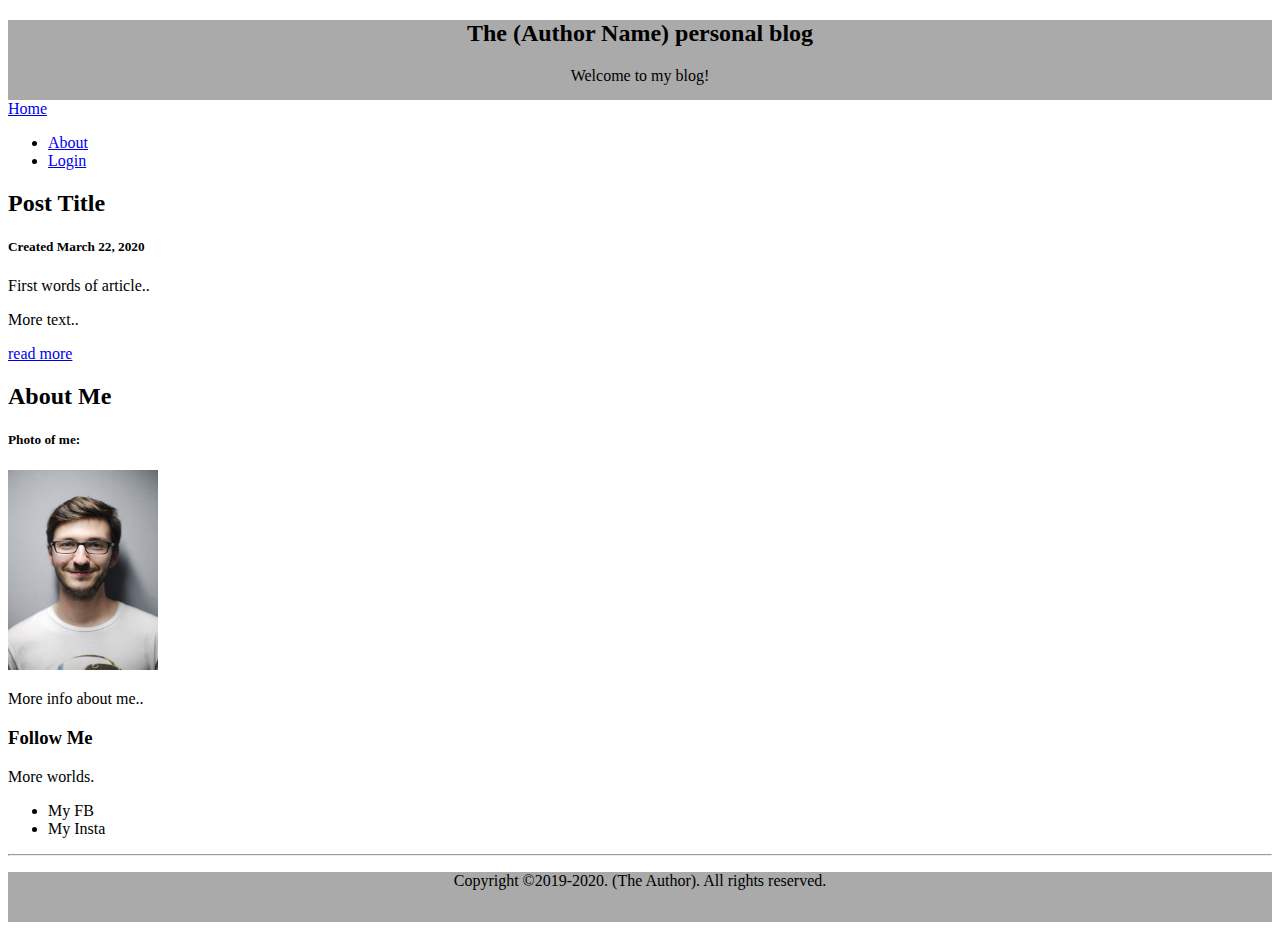
==== index.html @ deb9ca68 "TODO Complete There should be at least 3 imported files in the main CSS" ====
<!DOCTYPE html>
<html lang="en">

<head>
  <title>Personal Blog</title>
    <meta charset="UTF-8">
    <meta name="viewport" content="width=device-width, initial-scale=1">
    <link href="https://fonts.googleapis.com/css?family=Montserrat&display=swap" rel="stylesheet">
    <link rel="stylesheet" href="static/css/main.css" type="text/css">
    <script src="https://ajax.googleapis.com/ajax/libs/jquery/3.4.1/jquery.min.js"></script>
</head>

<body>
<header>
  <h2>The (Author Name) personal blog</h2>
  <p>Welcome to my blog!</p>
</header>

<nav>
  <a href="index.html">Home</a>
  <div>
    <ul>
      <li>
        <a href="templates/about.html">About</a>
      </li>
      <li>
        <a href="templates/login.html">Login</a>
      </li>
    </ul>
  </div>
</nav>

<div>
  <div>
    <div>
      <h2>Post Title</h2>
      <h5>Created March 22, 2020</h5>
      <p>First words of article..</p>
      <p>More text..</p>
      <a href="templates/about.html">read more</a>
    </div>
    <div>
      <h2>About Me</h2>
      <h5>Photo of me:</h5>
      <img src="static/images/pexels-photo-220453.jpeg" class="img">
      <p>More info about me..</p>
      <h3>Follow Me</h3>
      <p>More worlds.</p>
      <ul>
        <li>
          <a>My FB</a>
        </li>
        <li>
          <a>My Insta</a>
        </li>
      </ul>
      <hr>
    </div>
  </div>
</div>


<footer>
  <p>Copyright &copy;2019-2020. (The Author). All rights reserved.</p>
</footer>

</body>
</html>
---- static/css/main.css ----
@import "header.css";
@import "footer.css";
@import "image.css";
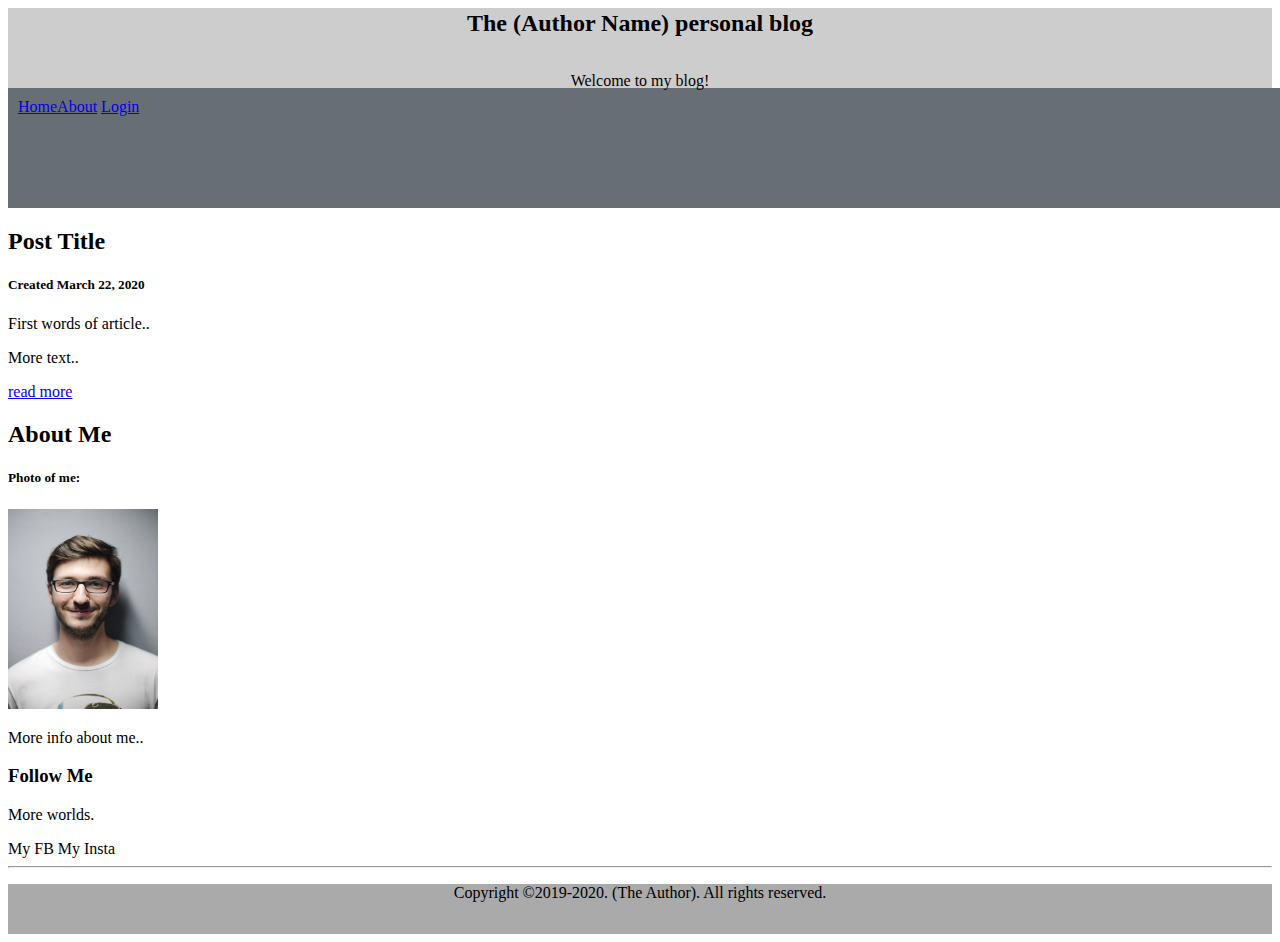
==== commit 2806c4e7: "grid functionality created" ====
--- a/index.html
+++ b/index.html
@@ -2,7 +2,7 @@
 <html lang="en">
 
 <head>
-  <title>Personal Blog</title>
+    <title>Personal Blog</title>
     <meta charset="UTF-8">
     <meta name="viewport" content="width=device-width, initial-scale=1">
     <link href="https://fonts.googleapis.com/css?family=Montserrat&display=swap" rel="stylesheet">
@@ -11,35 +11,37 @@
 </head>
 
 <body>
-<header>
-  <h2>The (Author Name) personal blog</h2>
-  <p>Welcome to my blog!</p>
-</header>
+  <div class="container"></div>
+    <header class="header">
+      <h2>The (Author Name) personal blog</h2>
+      <p>Welcome to my blog!</p>
+    </header>
 
-<nav>
-  <a href="index.html">Home</a>
-  <div>
-    <ul>
-      <li>
-        <a href="templates/about.html">About</a>
-      </li>
-      <li>
-        <a href="templates/login.html">Login</a>
-      </li>
-    </ul>
-  </div>
-</nav>
+    <nav class="nav">
+    <a href="index.html">Home</a>
+    <div>
+      <ul>
+        <li>
+          <a href="templates/about.html">About</a>
+        </li>
+        <li>
+          <a href="templates/login.html">Login</a>
+        </li>
+      </ul>
+    </div>
+    </nav>
 
-<div>
-  <div>
-    <div>
+    
+    
+    <div class="post">
       <h2>Post Title</h2>
       <h5>Created March 22, 2020</h5>
       <p>First words of article..</p>
       <p>More text..</p>
       <a href="templates/about.html">read more</a>
     </div>
-    <div>
+
+    <div class="about_me">
       <h2>About Me</h2>
       <h5>Photo of me:</h5>
       <img src="static/images/pexels-photo-220453.jpeg" class="img">
@@ -56,13 +58,14 @@
       </ul>
       <hr>
     </div>
-  </div>
-</div>
+      
+    
 
 
-<footer>
-  <p>Copyright &copy;2019-2020. (The Author). All rights reserved.</p>
-</footer>
+    <footer class="footer">
+      <p>Copyright &copy;2019-2020. (The Author). All rights reserved.</p>
+    </footer>
+  </div> 
 
 </body>
 </html>
--- a/static/css/main.css
+++ b/static/css/main.css
@@ -2,3 +2,35 @@
 @import "footer.css";
 @import "image.css";
 
+#grid-container {
+  display: grid;
+  grid-template-columns: 1fr 1fr;
+  grid-template-rows: minmax(30px, auto);
+  gap: 6px;
+  grid-template-areas:
+  "header header header header "
+  "nav nav nav nav"
+  "post post"
+  "about_me about_me"
+  "footer footer footer";
+}
+
+nav {
+    grid-area: nav;
+    display: flex;
+    flex-flow: row wrap;
+    background-color: rgb(104, 111, 116);
+    width: 100%;
+    height: 100px;
+    padding: 10px;
+}
+
+ul {
+  list-style-type: none;
+  margin: 0;
+  padding: 0;
+}
+
+li {
+  display: inline;
+}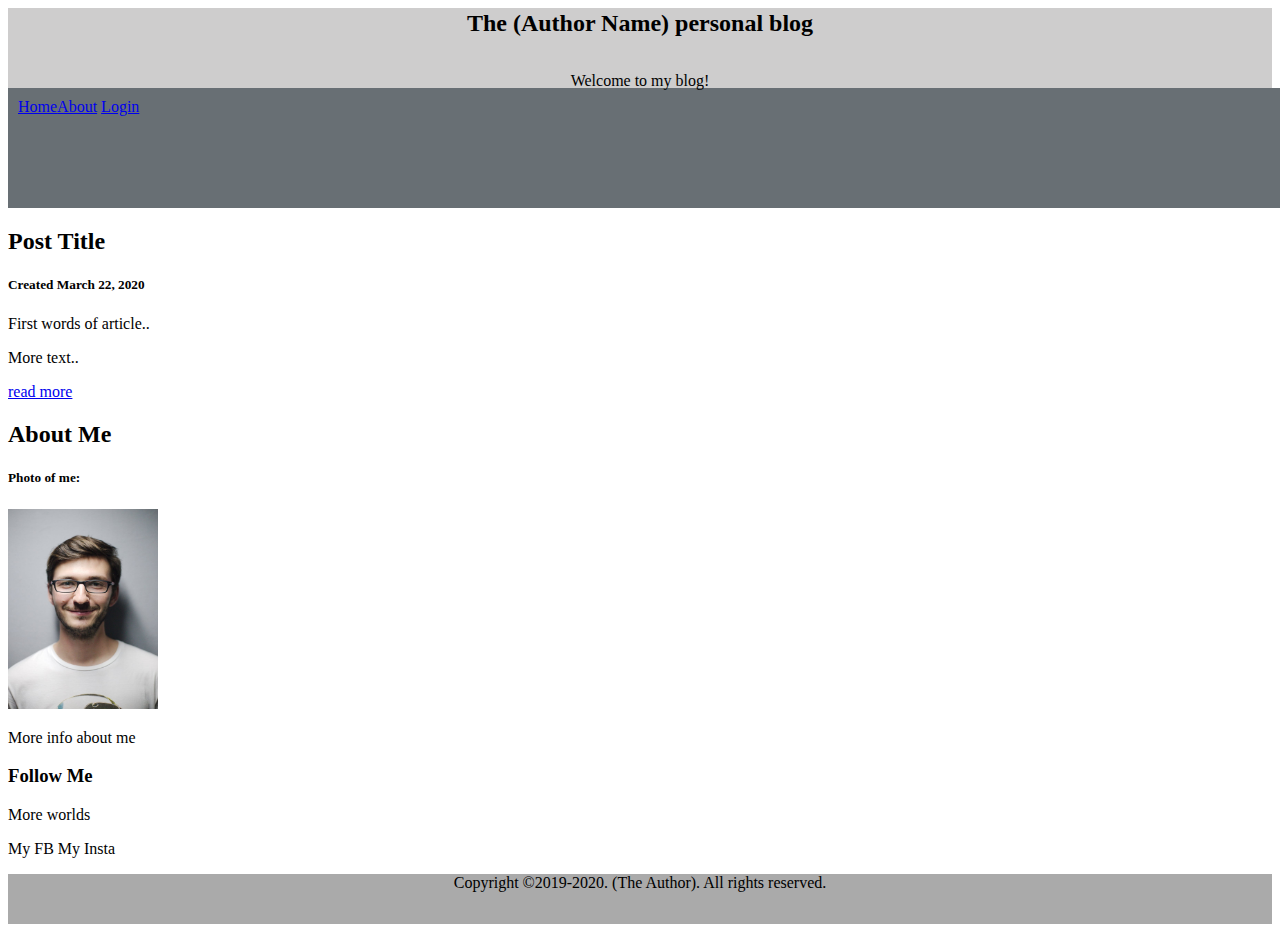
==== commit 0f4eee25: "commit" ====
--- a/index.html
+++ b/index.html
@@ -11,13 +11,13 @@
 </head>
 
 <body>
-  <div class="container"></div>
-    <header class="header">
+  <div class="grid-container"></div>
+    <header>
       <h2>The (Author Name) personal blog</h2>
       <p>Welcome to my blog!</p>
     </header>
 
-    <nav class="nav">
+    <nav>
     <a href="index.html">Home</a>
     <div>
       <ul>
@@ -45,9 +45,9 @@
       <h2>About Me</h2>
       <h5>Photo of me:</h5>
       <img src="static/images/pexels-photo-220453.jpeg" class="img">
-      <p>More info about me..</p>
+      <p>More info about me</p>
       <h3>Follow Me</h3>
-      <p>More worlds.</p>
+      <p>More worlds</p>
       <ul>
         <li>
           <a>My FB</a>
@@ -56,16 +56,15 @@
           <a>My Insta</a>
         </li>
       </ul>
-      <hr>
     </div>
       
     
 
 
-    <footer class="footer">
+    <footer>
       <p>Copyright &copy;2019-2020. (The Author). All rights reserved.</p>
     </footer>
-  </div> 
+  </div>
 
 </body>
 </html>
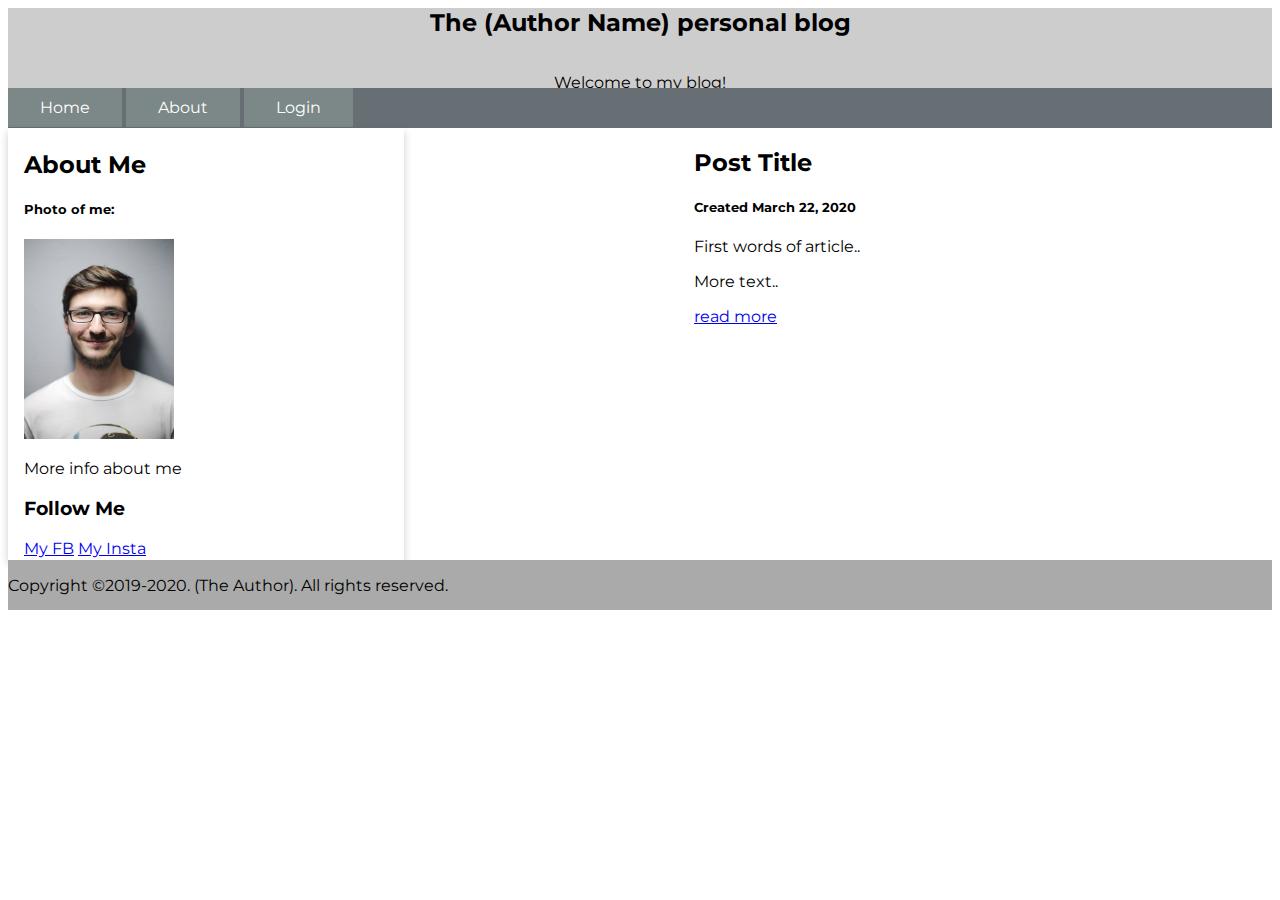
==== commit e2f1e1fc: "css for grid created" ====
--- a/index.html
+++ b/index.html
@@ -11,24 +11,26 @@
 </head>
 
 <body>
-  <div class="grid-container"></div>
+  <div class="grid-container">
     <header>
       <h2>The (Author Name) personal blog</h2>
       <p>Welcome to my blog!</p>
     </header>
 
     <nav>
-    <a href="index.html">Home</a>
-    <div>
-      <ul>
-        <li>
-          <a href="templates/about.html">About</a>
-        </li>
-        <li>
-          <a href="templates/login.html">Login</a>
-        </li>
-      </ul>
-    </div>
+      <div>
+        <ul>
+          <li>
+            <a href="index.html" class="button">Home</a>
+          </li>
+          <li>
+            <a href="templates/about.html" class="button">About</a>
+          </li>
+          <li>
+            <a href="templates/login.html" class="button">Login</a>
+          </li>
+        </ul>
+      </div>
     </nav>
 
     
@@ -38,22 +40,21 @@
       <h5>Created March 22, 2020</h5>
       <p>First words of article..</p>
       <p>More text..</p>
-      <a href="templates/about.html">read more</a>
+      <a href="templates/post.html">read more</a>
     </div>
 
-    <div class="about_me">
+    <div class="card">
       <h2>About Me</h2>
       <h5>Photo of me:</h5>
       <img src="static/images/pexels-photo-220453.jpeg" class="img">
       <p>More info about me</p>
       <h3>Follow Me</h3>
-      <p>More worlds</p>
       <ul>
         <li>
-          <a>My FB</a>
+          <a href="https://www.facebook.com/">My FB</a>
         </li>
         <li>
-          <a>My Insta</a>
+          <a href="https://www.instagram.com/">My Insta</a>
         </li>
       </ul>
     </div>
--- a/static/css/main.css
+++ b/static/css/main.css
@@ -2,27 +2,62 @@
 @import "footer.css";
 @import "image.css";
 
-#grid-container {
+.grid-container {
   display: grid;
-  grid-template-columns: 1fr 1fr;
-  grid-template-rows: minmax(30px, auto);
-  gap: 6px;
+  width: 100%;
+  margin: auto;
+  grid-template-columns: auto auto auto auto;
+  grid-template-rows: auto;
+  gap: 0px;
   grid-template-areas:
-  "header header header header "
+  "header header header header"
   "nav nav nav nav"
-  "post post"
-  "about_me about_me"
-  "footer footer footer";
+  "card . post post"
+  "footer footer footer footer";
+}
+
+header {
+  grid-area: header;
+  display: flex;
+  width: 100%;
 }
 
 nav {
-    grid-area: nav;
-    display: flex;
-    flex-flow: row wrap;
-    background-color: rgb(104, 111, 116);
-    width: 100%;
-    height: 100px;
-    padding: 10px;
+  grid-area: nav;
+  display: flex;
+  flex-flow: row wrap;
+  background-color: rgb(104, 111, 116);
+  width: 100%;
+  height: 40px;
+  padding: 0px;
+}
+
+.card {
+  grid-area: card;
+  /* Add shadows to create the "card" effect */
+  box-shadow: 0 4px 8px 0 rgba(0,0,0,0.2);
+  transition: 0.3s;
+  padding: 2px 16px;
+}
+
+.post{
+  grid-area: post;
+}
+
+/* On mouse-over, add a deeper shadow */
+.card:hover {
+  box-shadow: 0 8px 16px 0 rgba(0,0,0,0.2);
+}
+
+.button {
+  background-color: rgb(124, 135, 136);
+  border: none;
+  color: white;
+  padding: 10px 32px;
+  text-align: center;
+  text-decoration: none;
+  display: inline-block;
+  font-size: 16px;
 }
 
 ul {
@@ -33,4 +68,8 @@
 
 li {
   display: inline;
+}
+
+body {
+    font-family: 'Montserrat';
 }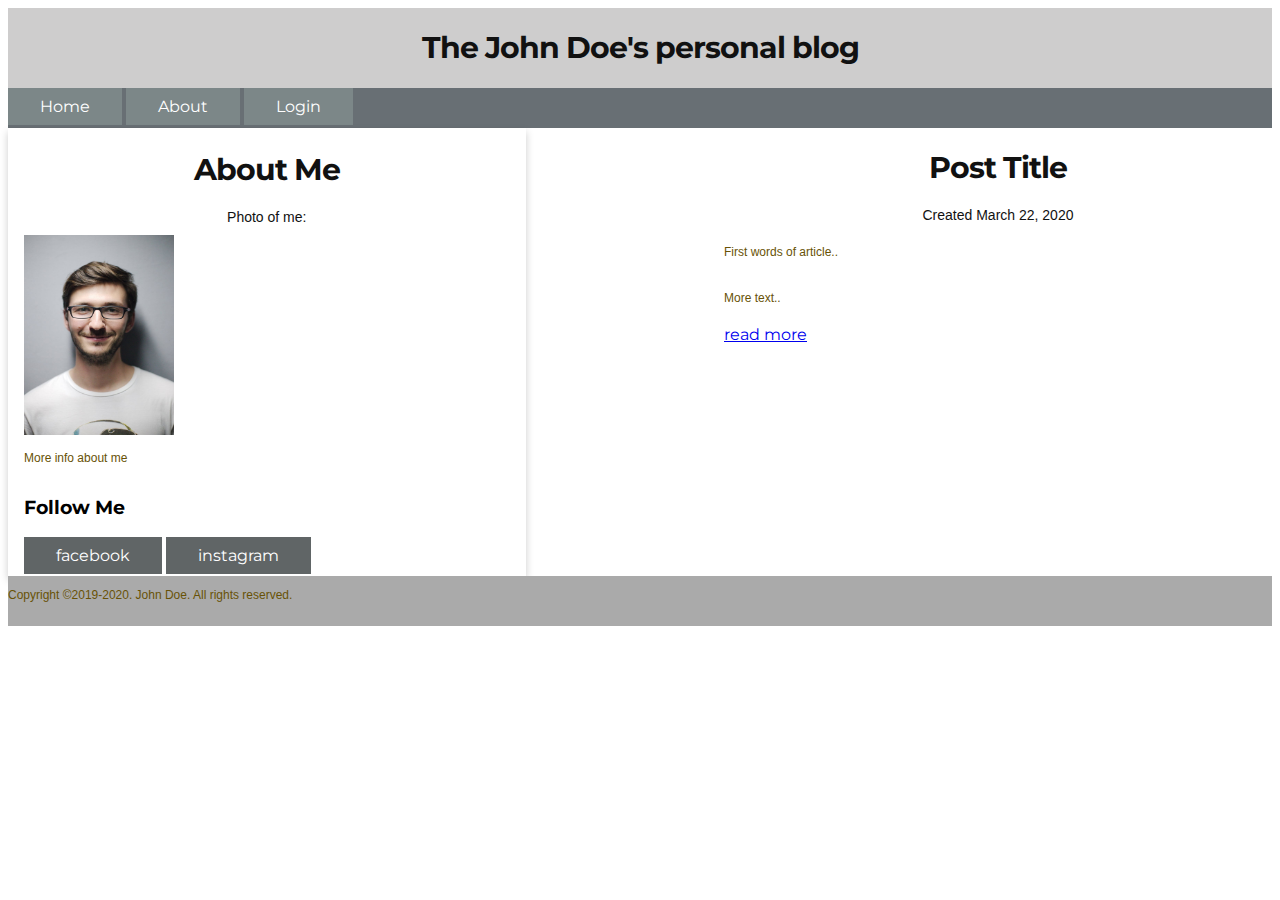
==== commit 00edb655: "ready to review" ====
--- a/index.html
+++ b/index.html
@@ -13,8 +13,7 @@
 <body>
   <div class="grid-container">
     <header>
-      <h2>The (Author Name) personal blog</h2>
-      <p>Welcome to my blog!</p>
+      <h2>The John Doe's personal blog</h2>
     </header>
 
     <nav>
@@ -51,10 +50,10 @@
       <h3>Follow Me</h3>
       <ul>
         <li>
-          <a href="https://www.facebook.com/">My FB</a>
+          <a href="https://www.facebook.com/" class="button_social">facebook</a>
         </li>
         <li>
-          <a href="https://www.instagram.com/">My Insta</a>
+          <a href="https://www.instagram.com/" class="button_social">instagram</a>
         </li>
       </ul>
     </div>
@@ -63,7 +62,7 @@
 
 
     <footer>
-      <p>Copyright &copy;2019-2020. (The Author). All rights reserved.</p>
+      <p>Copyright &copy;2019-2020. John Doe. All rights reserved.</p>
     </footer>
   </div>
 
--- a/static/css/main.css
+++ b/static/css/main.css
@@ -53,7 +53,18 @@
   background-color: rgb(124, 135, 136);
   border: none;
   color: white;
-  padding: 10px 32px;
+  padding: 9px 32px;
+  text-align: center;
+  text-decoration: none;
+  display: inline-block;
+  font-size: 16px;
+}
+
+.button_social {
+  background-color: rgb(96, 101, 102);
+  border: none;
+  color: white;
+  padding: 9px 32px;
   text-align: center;
   text-decoration: none;
   display: inline-block;
@@ -71,5 +82,37 @@
 }
 
 body {
-    font-family: 'Montserrat';
+  font-family: 'Montserrat';
+}
+
+h2 { 
+  color: #111; 
+  font-family: 'Montserrat'; 
+  font-size: 30px; 
+  font-weight: bold; 
+  letter-spacing: -1px;
+  line-height: 1; 
+  text-align: center; 
+}
+
+h5 {
+  color: #111; 
+  font-family: 'Open Sans', sans-serif; 
+  font-size: 14px; 
+  font-weight: 300; 
+  line-height: 15px; 
+  margin: 0 0 10px; 
+  text-align: center; 
+}
+
+p { 
+  color: #685206; 
+  font-family: 'Helvetica Neue', sans-serif; 
+  font-size: 12px; 
+  line-height: 18px; 
+  margin: 0 0 8px;
+  padding-bottom: 10px;
+  padding-top: 10px;
+  text-align: justify; 
+  text-justify: inter-word; 
 }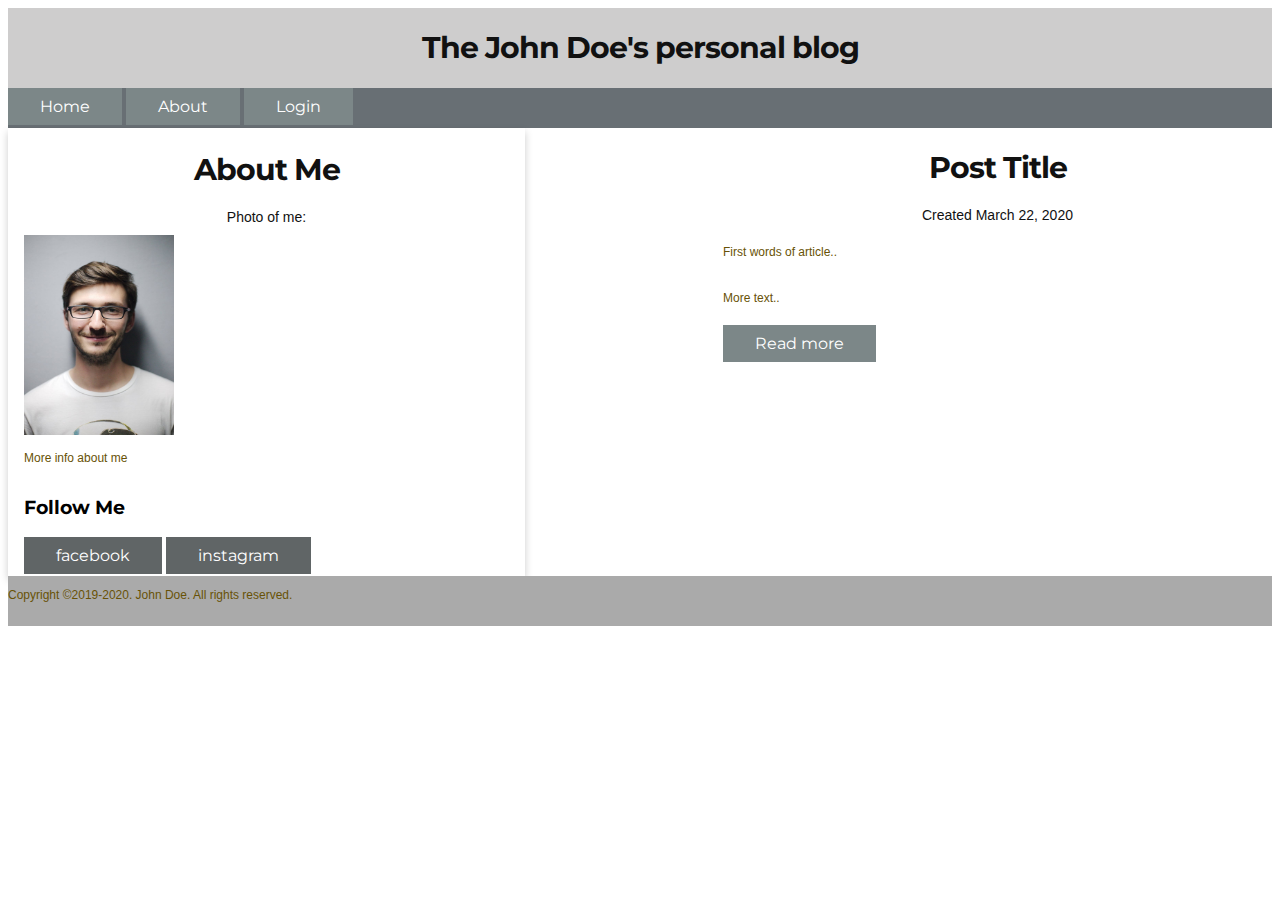
==== commit a7c6054e: "ready to resubmitting" ====
--- a/index.html
+++ b/index.html
@@ -39,7 +39,7 @@
       <h5>Created March 22, 2020</h5>
       <p>First words of article..</p>
       <p>More text..</p>
-      <a href="templates/post.html">read more</a>
+      <a href="templates/post.html" class="button">Read more</a>
     </div>
 
     <div class="card">
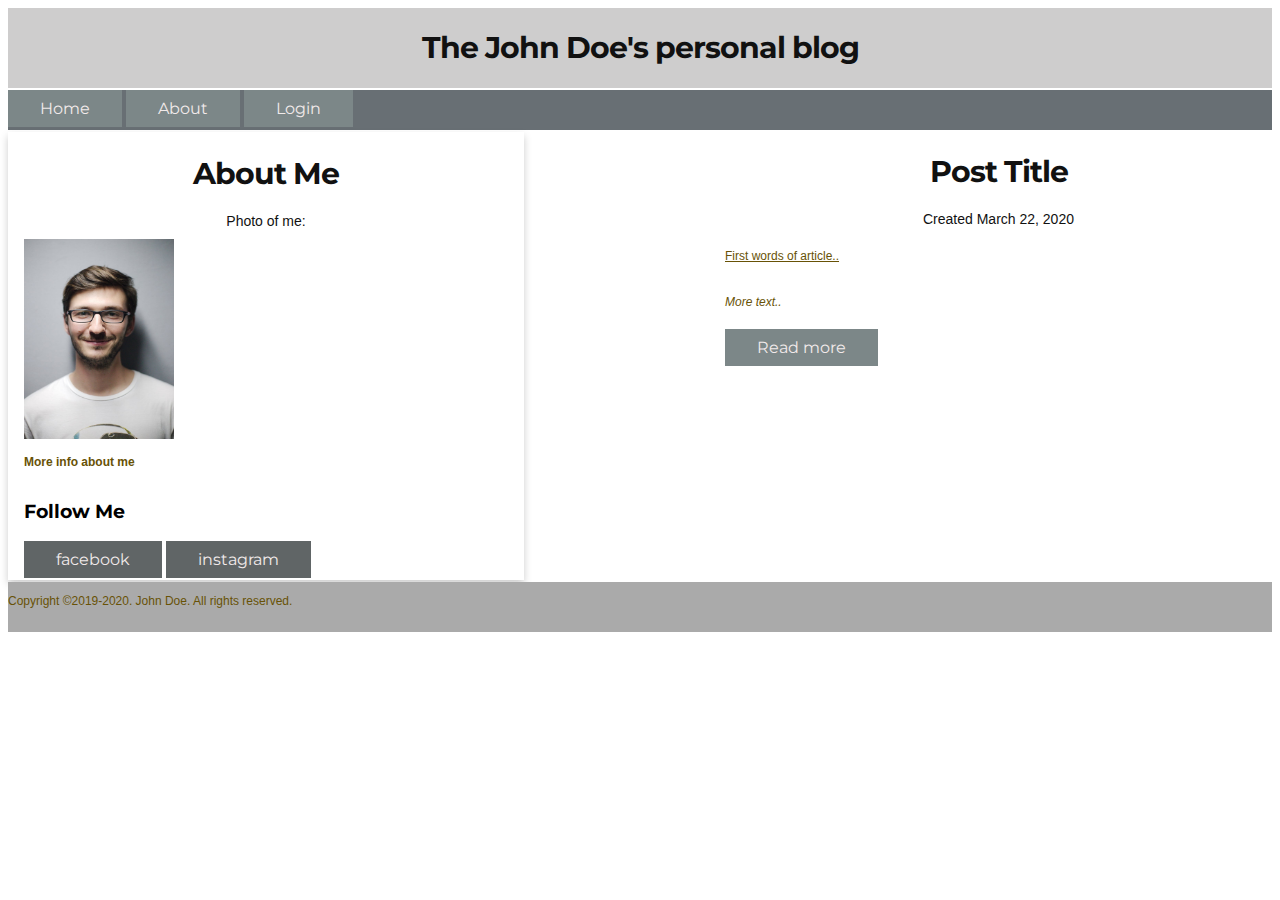
==== commit 5b00d60e: "ready for review" ====
--- a/index.html
+++ b/index.html
@@ -37,8 +37,8 @@
     <div class="post">
       <h2>Post Title</h2>
       <h5>Created March 22, 2020</h5>
-      <p>First words of article..</p>
-      <p>More text..</p>
+      <p class="underline">First words of article..</p>
+      <p class="italic">More text..</p>
       <a href="templates/post.html" class="button">Read more</a>
     </div>
 
@@ -46,7 +46,7 @@
       <h2>About Me</h2>
       <h5>Photo of me:</h5>
       <img src="static/images/pexels-photo-220453.jpeg" class="img">
-      <p>More info about me</p>
+      <p class="bold">More info about me</p>
       <h3>Follow Me</h3>
       <ul>
         <li>
--- a/static/css/main.css
+++ b/static/css/main.css
@@ -8,7 +8,7 @@
   margin: auto;
   grid-template-columns: auto auto auto auto;
   grid-template-rows: auto;
-  gap: 0px;
+  gap: 2px;
   grid-template-areas:
   "header header header header"
   "nav nav nav nav"
@@ -16,7 +16,22 @@
   "footer footer footer footer";
 }
 
+@media (min-width: 600px) {
+  #grid-container {
+    height: 100vh;
+    display: grid;
+    grid-template-columns: auto auto;
+    grid-template-rows: auto;
+    gap: 1px;
+    grid-template-areas:
+    "header header"
+    "nav nav"
+    "card post"
+    "footer footer";
+  }
+
 header {
+  display: grid;
   grid-area: header;
   display: flex;
   width: 100%;
@@ -106,13 +121,105 @@
 }
 
 p { 
-  color: #685206; 
-  font-family: 'Helvetica Neue', sans-serif; 
-  font-size: 12px; 
-  line-height: 18px; 
-  margin: 0 0 8px;
-  padding-bottom: 10px;
-  padding-top: 10px;
-  text-align: justify; 
-  text-justify: inter-word; 
+  color: #685206;
+  font-style: normal;
+  font-family: 'Helvetica Neue', sans-serif; 
+  font-size: 12px; 
+  line-height: 18px; 
+  margin: 0 0 8px;
+  padding-bottom: 10px;
+  padding-top: 10px;
+  text-align: justify; 
+  text-justify: inter-word; 
+}
+
+p.bold{ 
+  color: #685206;
+  font-weight: bold;
+  font-family: 'Helvetica Neue', sans-serif; 
+  font-size: 12px; 
+  line-height: 18px; 
+  margin: 0 0 8px;
+  padding-bottom: 10px;
+  padding-top: 10px;
+  text-align: justify; 
+  text-justify: inter-word; 
+}
+
+p.italic{ 
+  color: #685206;
+  font-style: italic;
+  font-family: 'Helvetica Neue', sans-serif; 
+  font-size: 12px; 
+  line-height: 18px; 
+  margin: 0 0 8px;
+  padding-bottom: 10px;
+  padding-top: 10px;
+  text-align: justify; 
+  text-justify: inter-word; 
+}
+
+p.underline{ 
+  color: #685206;
+  text-decoration: underline;
+  font-family: 'Helvetica Neue', sans-serif; 
+  font-size: 12px; 
+  line-height: 18px; 
+  margin: 0 0 8px;
+  padding-bottom: 10px;
+  padding-top: 10px;
+  text-align: justify; 
+  text-justify: inter-word; 
+}
+
+/* unvisited link */
+a:link {
+  color: rgb(241, 234, 234);
+}
+
+/* visited link */
+a:visited {
+  color: rgb(170, 158, 104);
+}
+
+/* mouse over link */
+a:hover {
+  color: rgb(121, 165, 134);
+}
+
+/* selected link */
+a:active {
+  color: rgb(53, 129, 123);
+}
+
+q {
+  quotes: "“" "”" "‘" "’";
+}
+q::before {
+    content: open-quote;
+}
+q::after {
+    content: close-quote;
+}
+
+figure {
+    border: thin #c0c0c0 solid;
+    display: flex;
+    flex-flow: column;
+    padding: 5px;
+    max-width: 220px;
+    margin: auto;
+}
+
+figcaption {
+    background-color: #222;
+    color: #fff;
+    font: italic smaller sans-serif;
+    padding: 3px;
+    text-align: center;
+}
+
+img.figure {
+    max-width: 220px;
+    max-height: 150px;
 }